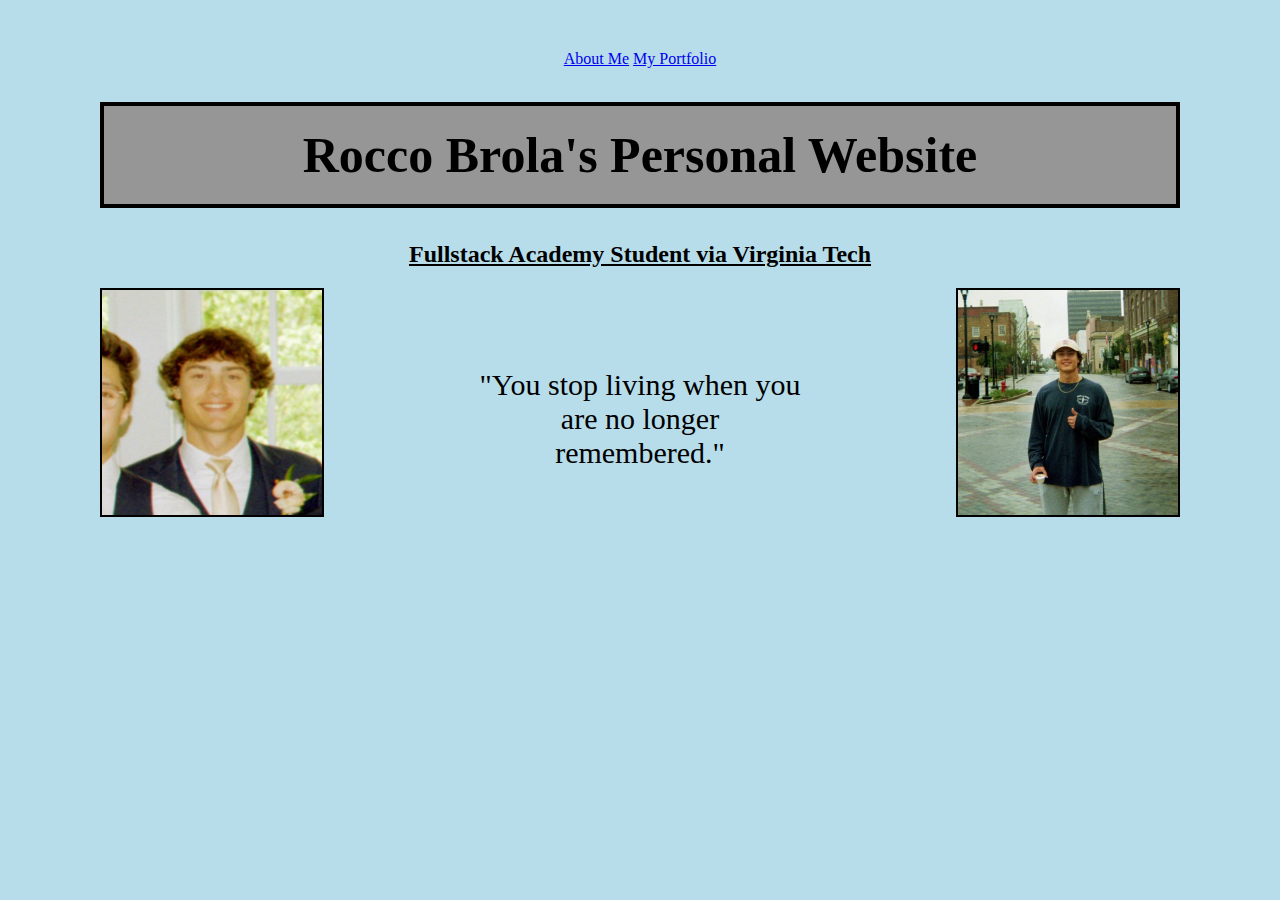
==== index.html @ 657a3d68 "completed the home page" ====
<!DOCTYPE html>
<html lang="en">
  <head>
    <meta charset="UTF-8" />
    <meta name="viewport" content="width=device-width, initial-scale=1.0" />
    <title>Rocco-Brola's-Personal-Website</title>
    <link rel="stylesheet" href="style.css">
  </head>
  <body>
    <nav>
        <a href="about.html">About Me</a>
        <a href="portfolio.html">My Portfolio</a>
    </nav>
    <header>
        <h1>Rocco Brola's Personal Website</h1>
        <h2>Fullstack Academy Student via Virginia Tech</h2>
    </header>
    <div class="firstpage">
        <section class="pic1">
            <img src="portrait1.jpeg" alt="picture1">
        </section>
        <section class="quote">
            <p>"You stop living when you are no longer remembered."</p>
        </section>
        <section class="pic2">
            <img src="portrait2.jpeg" alt="picture2">
        </section>
    </div>
  </body>
</html>
---- style.css ----
body {
    background-color: rgb(183, 221, 234);
    margin-left: 100px;
    margin-right: 100px;
    margin-top: 50px;
    margin-bottom: 50px;
}
h1 {
    text-align: center;
    font-family: fantasy;
    font-size: 50px;
    background-color: rgb(150, 150, 150);
    border: 4px solid;
    padding: 20px;
}
h2 {
    text-align: center;
    font-family: fantasy;
    text-decoration: underline;
}
nav {
    text-align: center;
}
.firstpage {
    display: flex;
    justify-content: center;
}
img {
    width: 220px;
    height: 225px;
    border: 2px solid;
}
.pic1 {
    margin-right: 100px;
}
.pic2 {
    margin-left: 100px;
}
.quote {
    text-align: center;
    font-family: cursive;
    font-size: 30px;
    padding: 50px;
}
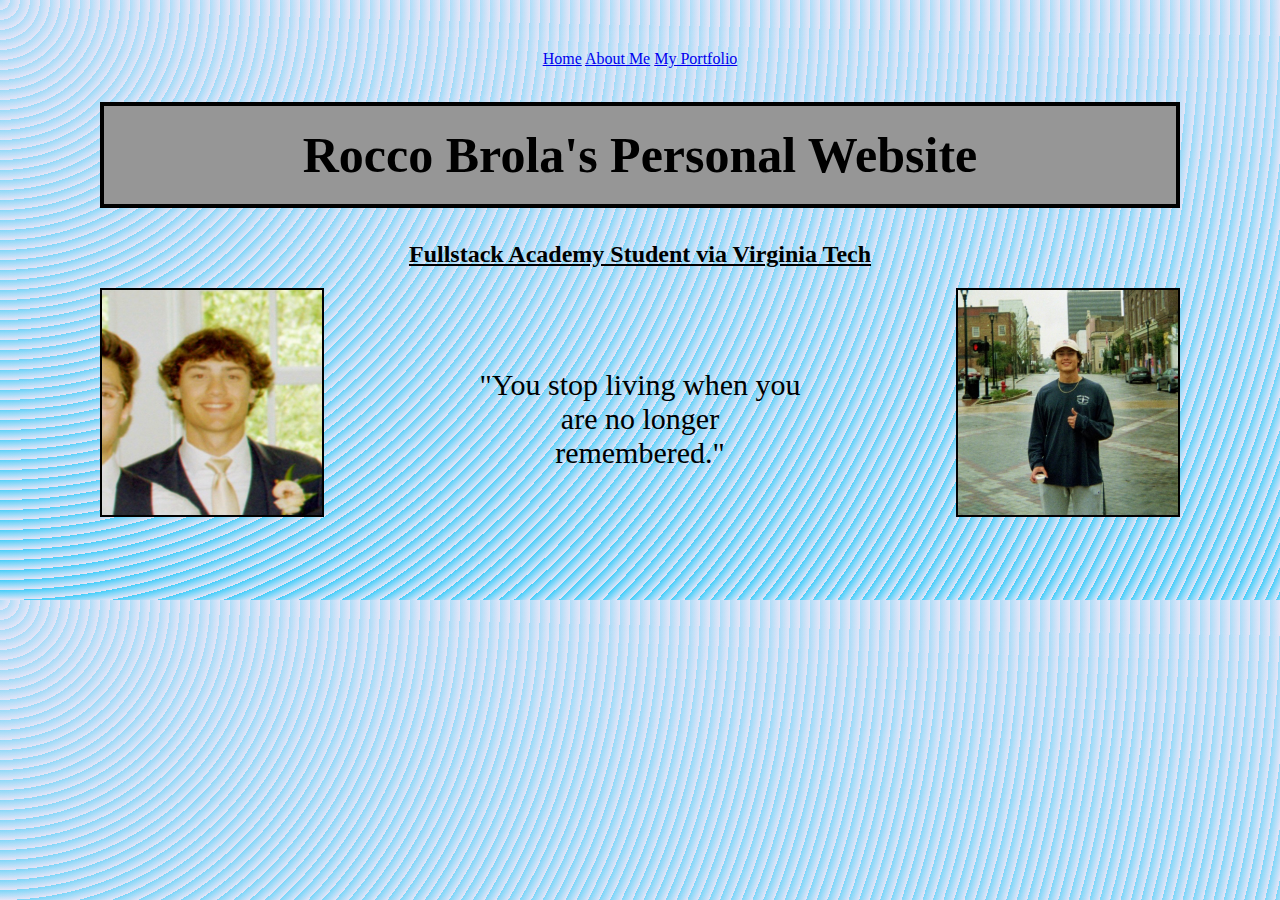
==== commit c7db9449: "finished my about page and added two new images" ====
--- a/index.html
+++ b/index.html
@@ -8,8 +8,9 @@
   </head>
   <body>
     <nav>
-        <a href="about.html">About Me</a>
-        <a href="portfolio.html">My Portfolio</a>
+        <a href="index.html" target="_blank">Home</a>
+        <a href="about.html" target="_blank">About Me</a>
+        <a href="portfolio.html" target="_blank">My Portfolio</a>
     </nav>
     <header>
         <h1>Rocco Brola's Personal Website</h1>
--- a/style.css
+++ b/style.css
@@ -1,5 +1,6 @@
 body {
-    background-color: rgb(183, 221, 234);
+    background-color: #e5e5f7;
+    background-image:  repeating-radial-gradient( circle at 0 0, transparent 0, #e5e5f7 10px ), repeating-linear-gradient( #43cefa55, #43cefa );
     margin-left: 100px;
     margin-right: 100px;
     margin-top: 50px;
@@ -41,4 +42,36 @@
     font-family: cursive;
     font-size: 30px;
     padding: 50px;
+}
+.middlestuff {
+    display: flex;
+    justify-content: center;
+    margin-top: 50px;
+    margin-bottom: 50px;
+}
+.playingsoccer {
+    text-align: center;
+    background-color: rgb(150, 150, 150);
+    border: 4px solid;
+    padding: 20px;
+    padding-left: 100px;
+    padding-right: 100px;
+}
+.watchingsoccer {
+    text-align: center;
+    background-color: rgb(150, 150, 150);
+    border: 4px solid;
+    padding: 20px;
+    padding-left: 100px;
+    padding-right: 100px;
+    margin-left: 50px;
+    margin-right: 50px;
+}
+.hangingout {
+    text-align: center;
+    background-color: rgb(150, 150, 150);
+    border: 4px solid;
+    padding: 20px;
+    padding-left: 100px;
+    padding-right: 100px;
 }